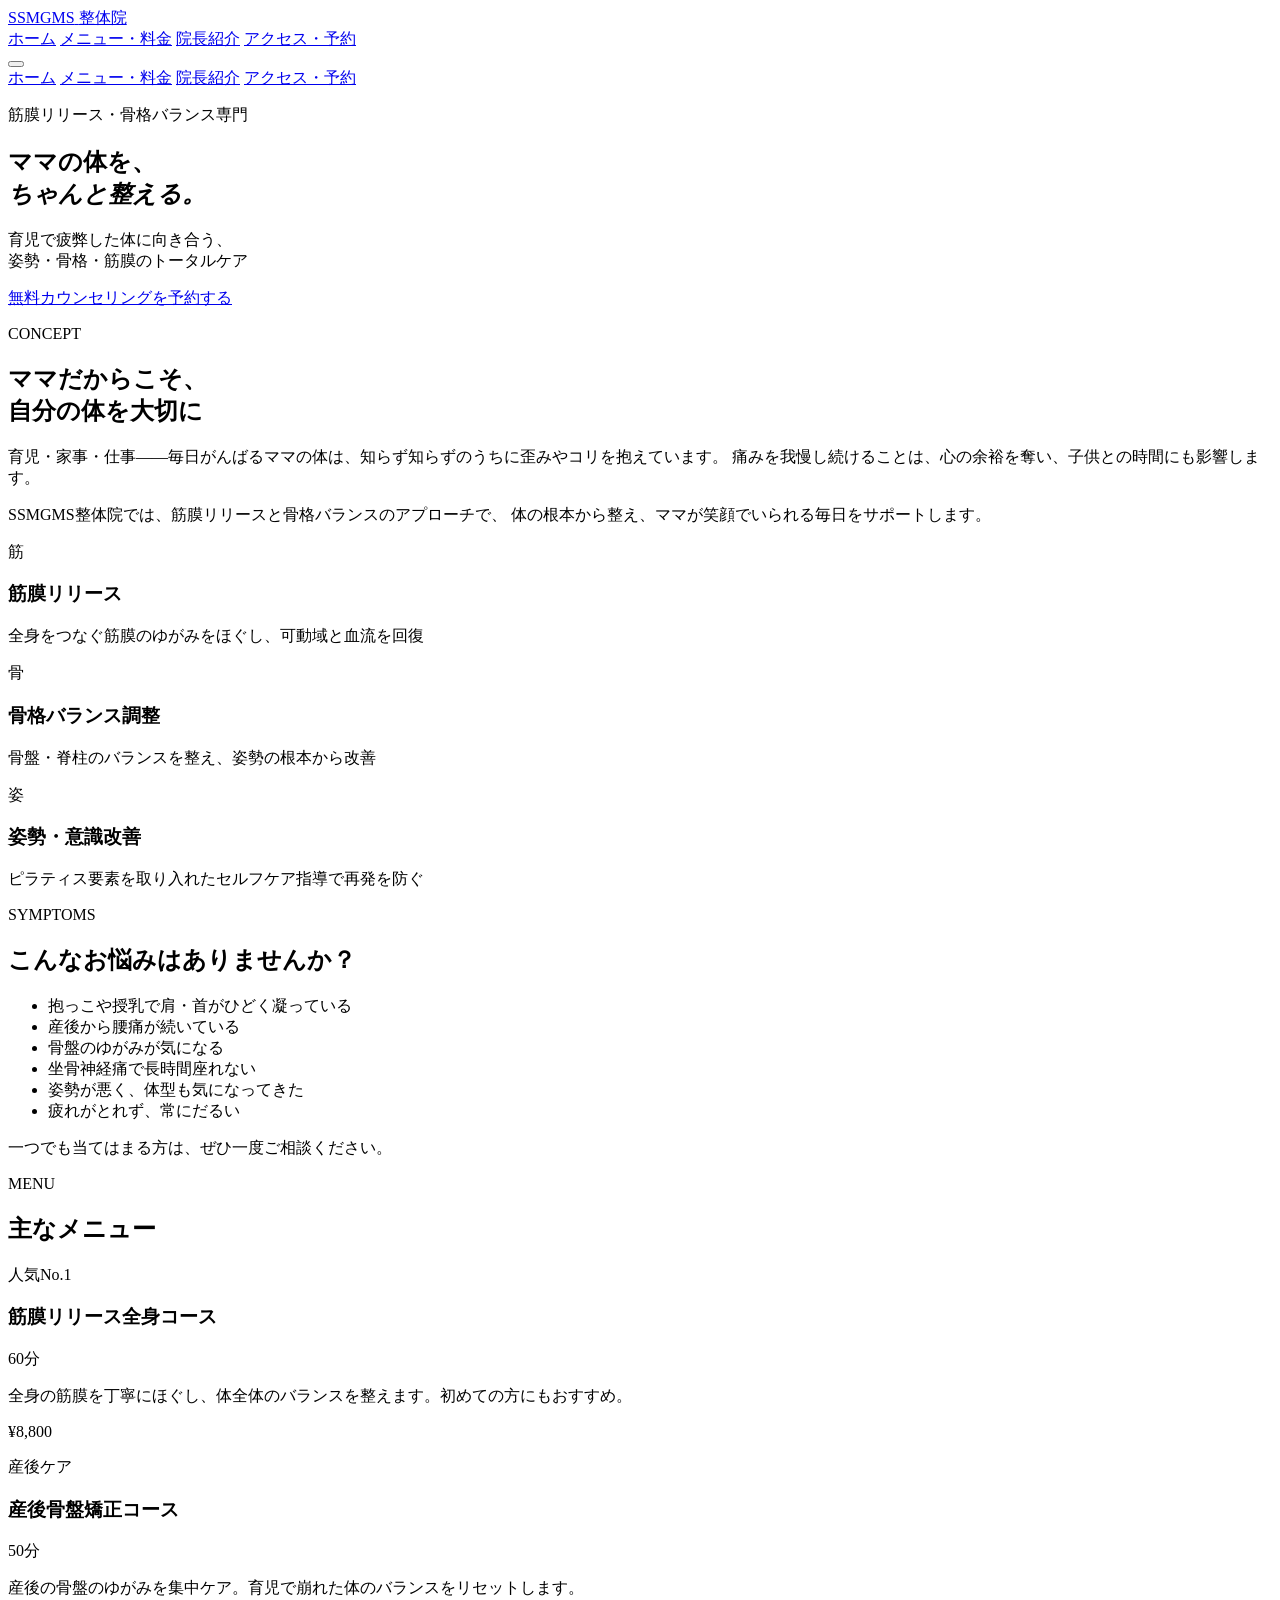
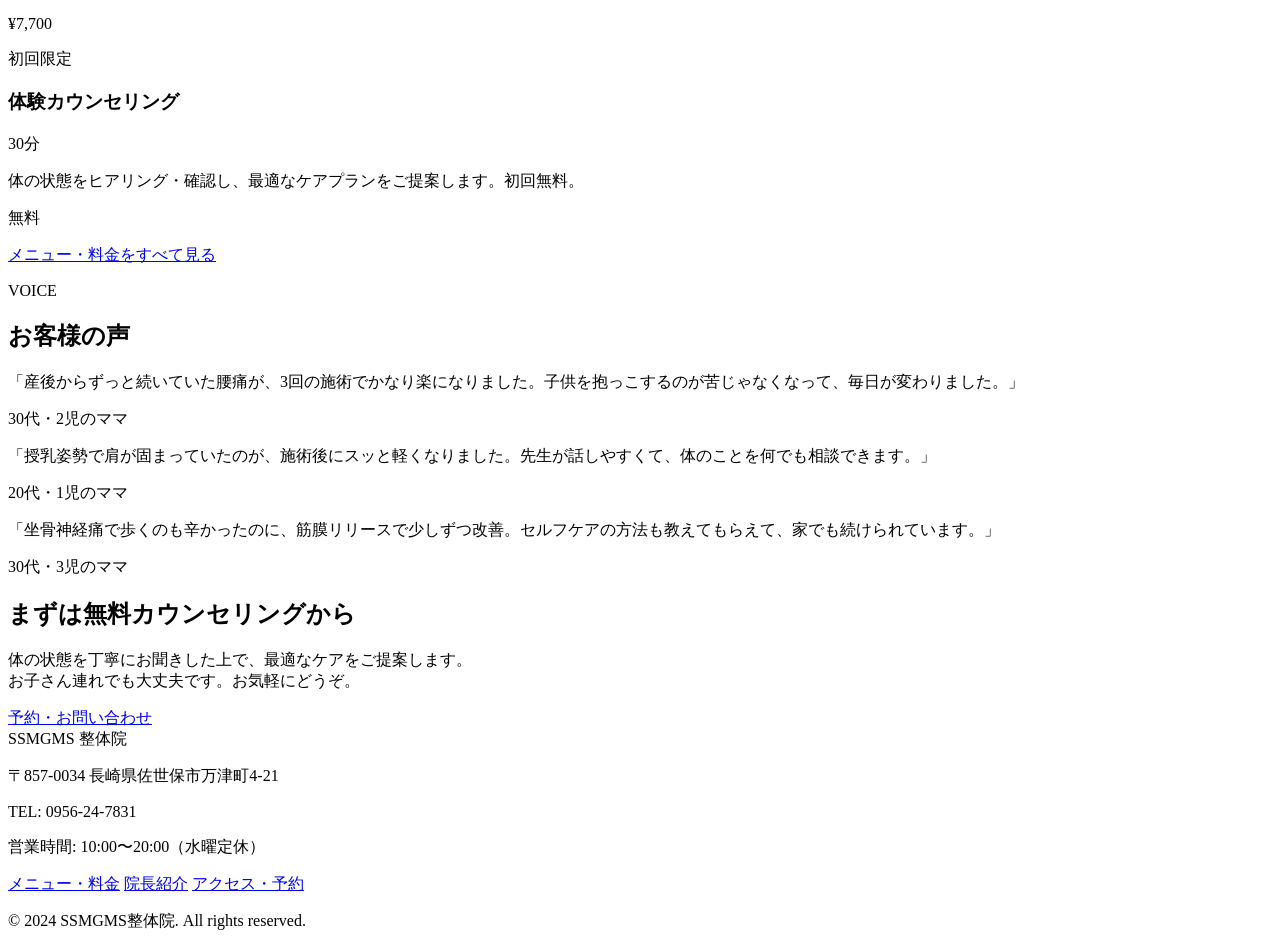
==== index.html @ a6e48dd0 "Add files via upload" ====
<!DOCTYPE html>
<html lang="ja">
<head>
<meta charset="UTF-8">
<meta name="viewport" content="width=device-width, initial-scale=1.0">
<title>SSMGMS整体院 | 筋膜リリース・骨格バランス専門</title>
<link rel="preconnect" href="https://fonts.googleapis.com">
<link rel="preconnect" href="https://fonts.gstatic.com" crossorigin>
<link href="https://fonts.googleapis.com/css2?family=Noto+Serif+JP:wght@300;400;600&family=Noto+Sans+JP:wght@300;400;500&family=Cormorant+Garamond:ital,wght@0,300;0,400;1,300&display=swap" rel="stylesheet">
<link rel="stylesheet" href="css/style.css">
</head>
<body>

<!-- ナビゲーション -->
<header class="site-header">
  <div class="header-inner">
    <a href="index.html" class="logo">
      <span class="logo-en">SSMGMS</span>
      <span class="logo-ja">整体院</span>
    </a>
    <nav class="main-nav">
      <a href="index.html">ホーム</a>
      <a href="menu.html">メニュー・料金</a>
      <a href="profile.html">院長紹介</a>
      <a href="access.html">アクセス・予約</a>
    </nav>
    <button class="hamburger" id="hamburger" aria-label="メニューを開く">
      <span></span><span></span><span></span>
    </button>
  </div>
  <nav class="mobile-nav" id="mobileNav">
    <a href="index.html">ホーム</a>
    <a href="menu.html">メニュー・料金</a>
    <a href="profile.html">院長紹介</a>
    <a href="access.html">アクセス・予約</a>
  </nav>
</header>

<!-- ヒーロー -->
<section class="hero">
  <div class="hero-content">
    <p class="hero-eyebrow">筋膜リリース・骨格バランス専門</p>
    <h1 class="hero-title">
      ママの体を、<br>
      <em>ちゃんと整える。</em>
    </h1>
    <p class="hero-sub">育児で疲弊した体に向き合う、<br>姿勢・骨格・筋膜のトータルケア</p>
    <a href="access.html" class="btn-primary">無料カウンセリングを予約する</a>
  </div>
  <div class="hero-deco">
    <div class="hero-circle"></div>
    <div class="hero-leaf"></div>
  </div>
</section>

<!-- コンセプト -->
<section class="concept">
  <div class="container">
    <div class="concept-text">
      <p class="section-eyebrow">CONCEPT</p>
      <h2 class="section-title">ママだからこそ、<br>自分の体を大切に</h2>
      <p class="body-text">
        育児・家事・仕事——毎日がんばるママの体は、知らず知らずのうちに歪みやコリを抱えています。
        痛みを我慢し続けることは、心の余裕を奪い、子供との時間にも影響します。
      </p>
      <p class="body-text">
        SSMGMS整体院では、筋膜リリースと骨格バランスのアプローチで、
        体の根本から整え、ママが笑顔でいられる毎日をサポートします。
      </p>
    </div>
    <div class="concept-pillars">
      <div class="pillar">
        <div class="pillar-icon">筋</div>
        <h3>筋膜リリース</h3>
        <p>全身をつなぐ筋膜のゆがみをほぐし、可動域と血流を回復</p>
      </div>
      <div class="pillar">
        <div class="pillar-icon">骨</div>
        <h3>骨格バランス調整</h3>
        <p>骨盤・脊柱のバランスを整え、姿勢の根本から改善</p>
      </div>
      <div class="pillar">
        <div class="pillar-icon">姿</div>
        <h3>姿勢・意識改善</h3>
        <p>ピラティス要素を取り入れたセルフケア指導で再発を防ぐ</p>
      </div>
    </div>
  </div>
</section>

<!-- お悩み -->
<section class="symptoms">
  <div class="container">
    <p class="section-eyebrow">SYMPTOMS</p>
    <h2 class="section-title">こんなお悩みはありませんか？</h2>
    <ul class="symptom-list">
      <li>抱っこや授乳で肩・首がひどく凝っている</li>
      <li>産後から腰痛が続いている</li>
      <li>骨盤のゆがみが気になる</li>
      <li>坐骨神経痛で長時間座れない</li>
      <li>姿勢が悪く、体型も気になってきた</li>
      <li>疲れがとれず、常にだるい</li>
    </ul>
    <p class="symptoms-cta-text">一つでも当てはまる方は、ぜひ一度ご相談ください。</p>
  </div>
</section>

<!-- メニュー紹介 -->
<section class="menu-preview">
  <div class="container">
    <p class="section-eyebrow">MENU</p>
    <h2 class="section-title">主なメニュー</h2>
    <div class="menu-cards">
      <div class="menu-card">
        <div class="menu-card-tag">人気No.1</div>
        <h3>筋膜リリース全身コース</h3>
        <p class="menu-time">60分</p>
        <p class="menu-desc">全身の筋膜を丁寧にほぐし、体全体のバランスを整えます。初めての方にもおすすめ。</p>
        <p class="menu-price">¥8,800</p>
      </div>
      <div class="menu-card">
        <div class="menu-card-tag">産後ケア</div>
        <h3>産後骨盤矯正コース</h3>
        <p class="menu-time">50分</p>
        <p class="menu-desc">産後の骨盤のゆがみを集中ケア。育児で崩れた体のバランスをリセットします。</p>
        <p class="menu-price">¥7,700</p>
      </div>
      <div class="menu-card">
        <div class="menu-card-tag">初回限定</div>
        <h3>体験カウンセリング</h3>
        <p class="menu-time">30分</p>
        <p class="menu-desc">体の状態をヒアリング・確認し、最適なケアプランをご提案します。初回無料。</p>
        <p class="menu-price">無料</p>
      </div>
    </div>
    <div class="center">
      <a href="menu.html" class="btn-secondary">メニュー・料金をすべて見る</a>
    </div>
  </div>
</section>

<!-- お客様の声 -->
<section class="voices">
  <div class="container">
    <p class="section-eyebrow">VOICE</p>
    <h2 class="section-title">お客様の声</h2>
    <div class="voice-cards">
      <div class="voice-card">
        <p class="voice-text">「産後からずっと続いていた腰痛が、3回の施術でかなり楽になりました。子供を抱っこするのが苦じゃなくなって、毎日が変わりました。」</p>
        <p class="voice-author">30代・2児のママ</p>
      </div>
      <div class="voice-card">
        <p class="voice-text">「授乳姿勢で肩が固まっていたのが、施術後にスッと軽くなりました。先生が話しやすくて、体のことを何でも相談できます。」</p>
        <p class="voice-author">20代・1児のママ</p>
      </div>
      <div class="voice-card">
        <p class="voice-text">「坐骨神経痛で歩くのも辛かったのに、筋膜リリースで少しずつ改善。セルフケアの方法も教えてもらえて、家でも続けられています。」</p>
        <p class="voice-author">30代・3児のママ</p>
      </div>
    </div>
  </div>
</section>

<!-- CTA -->
<section class="cta-section">
  <div class="container">
    <h2>まずは無料カウンセリングから</h2>
    <p>体の状態を丁寧にお聞きした上で、最適なケアをご提案します。<br>お子さん連れでも大丈夫です。お気軽にどうぞ。</p>
    <a href="access.html" class="btn-primary">予約・お問い合わせ</a>
  </div>
</section>

<!-- フッター -->
<footer class="site-footer">
  <div class="container footer-inner">
    <div class="footer-logo">
      <span class="logo-en">SSMGMS</span>
      <span class="logo-ja">整体院</span>
    </div>
    <div class="footer-info">
      <p>〒857-0034 長崎県佐世保市万津町4-21</p>
      <p>TEL: 0956-24-7831</p>
      <p>営業時間: 10:00〜20:00（水曜定休）</p>
    </div>
    <nav class="footer-nav">
      <a href="menu.html">メニュー・料金</a>
      <a href="profile.html">院長紹介</a>
      <a href="access.html">アクセス・予約</a>
    </nav>
  </div>
  <p class="copyright">© 2024 SSMGMS整体院. All rights reserved.</p>
</footer>

<script src="js/main.js"></script>
</body>
</html>
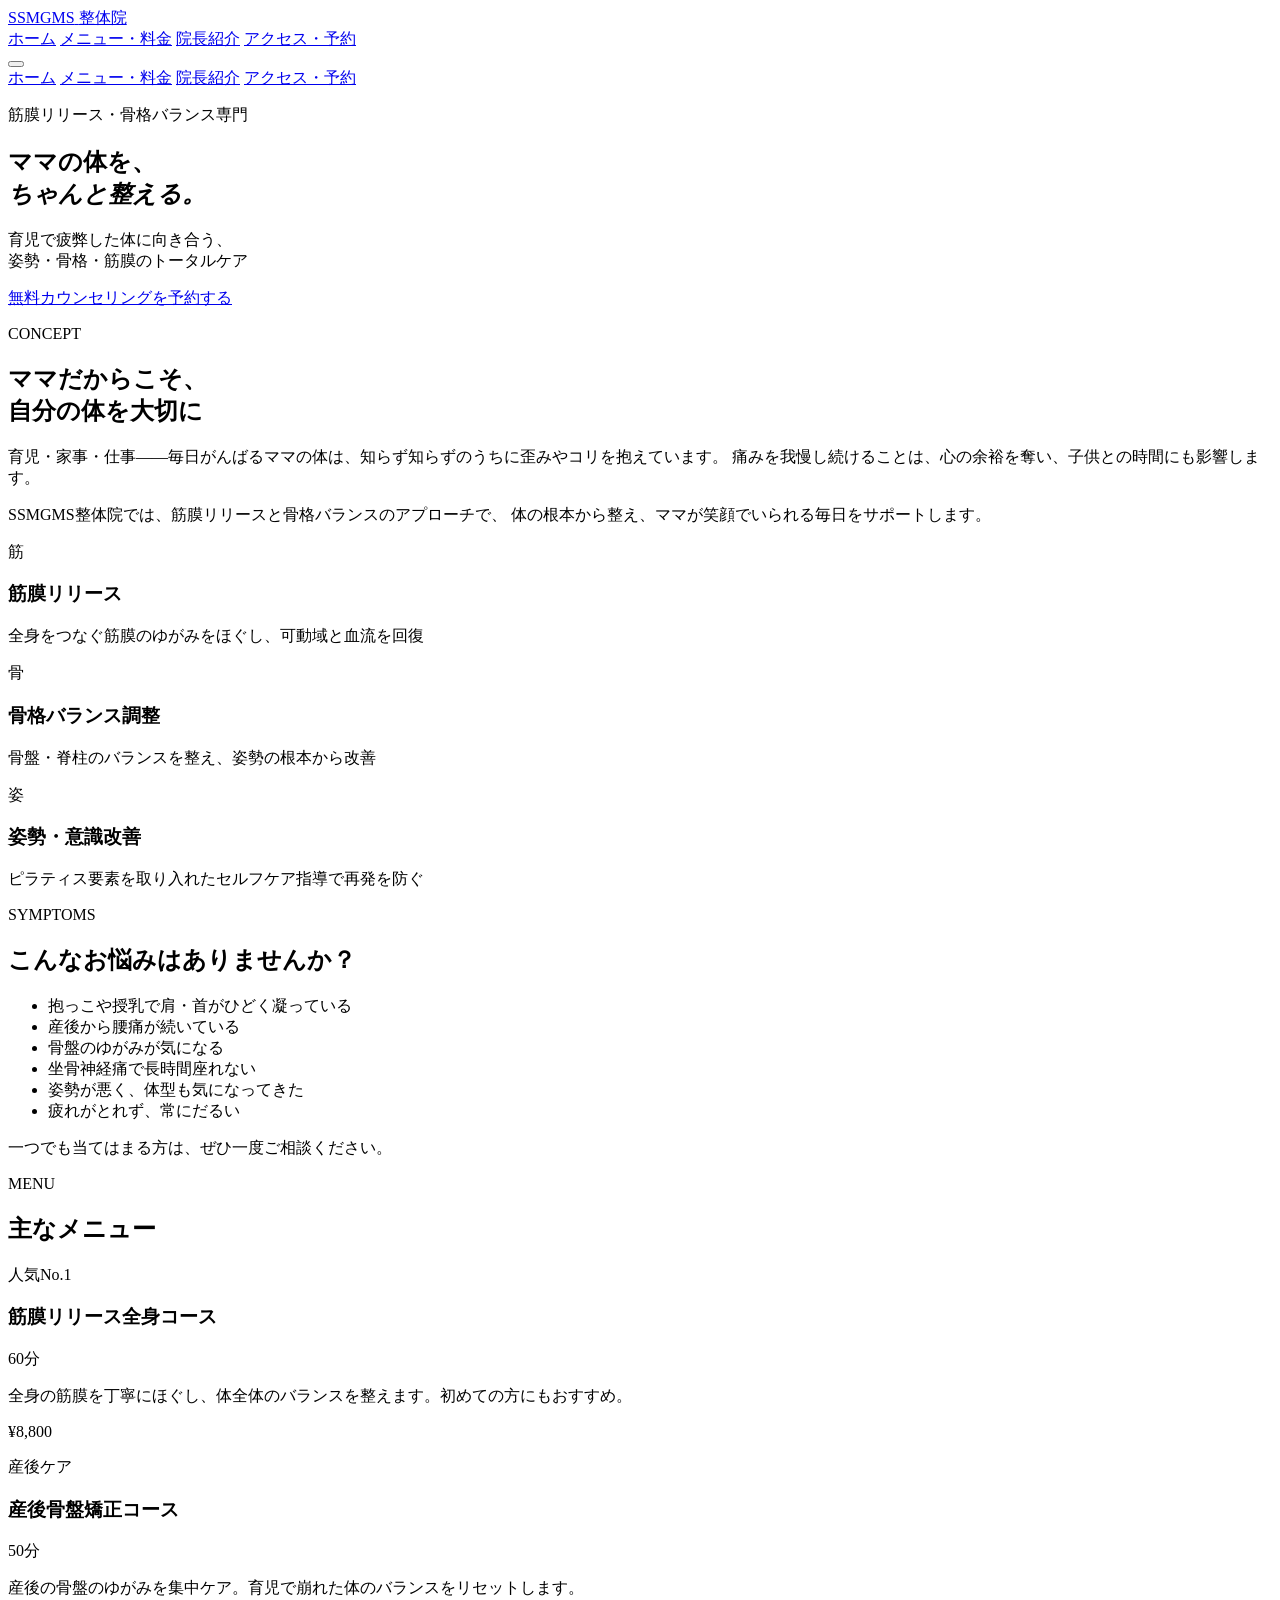
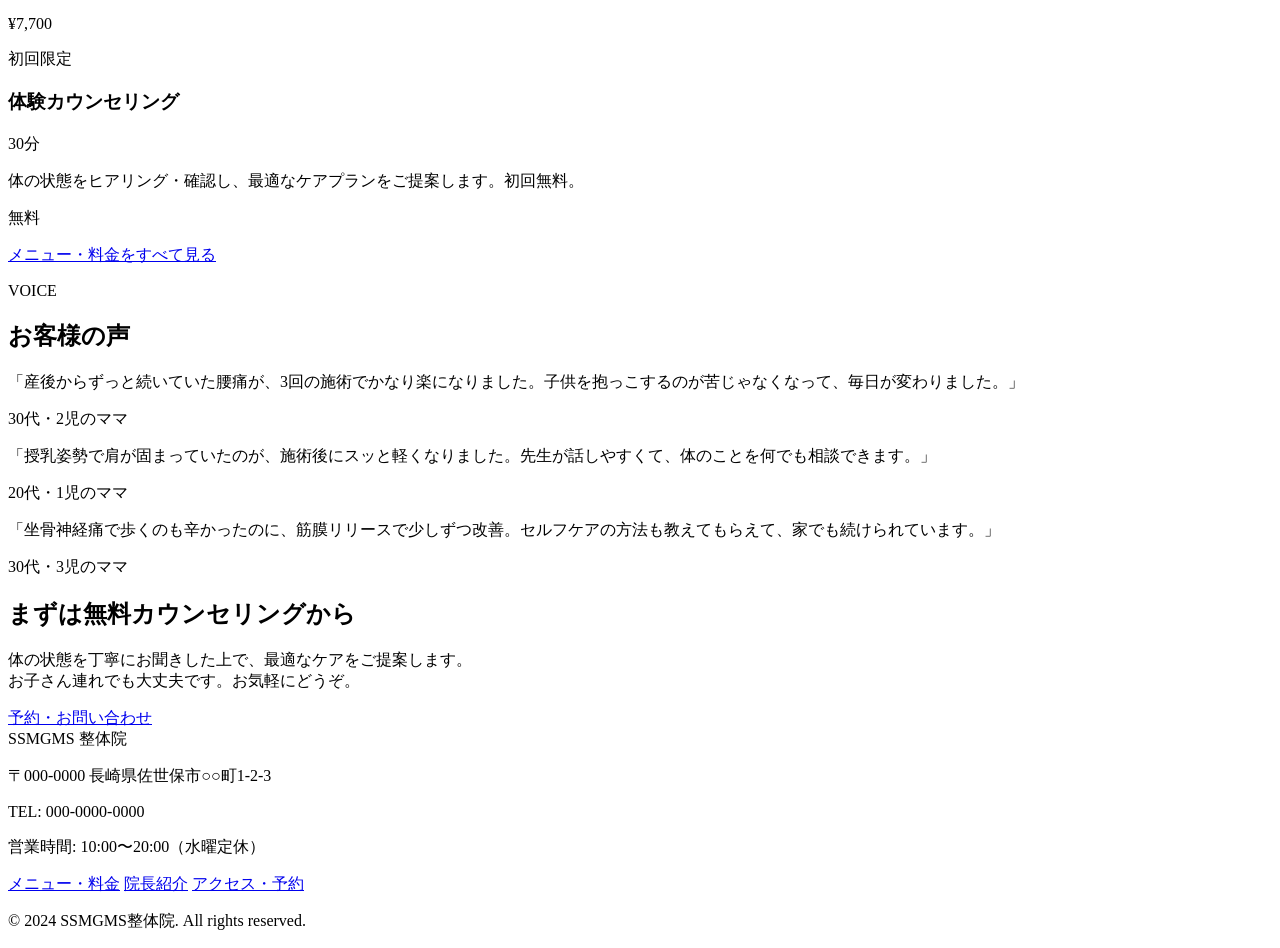
==== commit 383c5062: "Add files via upload" ====
--- a/index.html
+++ b/index.html
@@ -178,8 +178,8 @@
       <span class="logo-ja">整体院</span>
     </div>
     <div class="footer-info">
-      <p>〒857-0034 長崎県佐世保市万津町4-21</p>
-      <p>TEL: 0956-24-7831</p>
+      <p>〒000-0000 長崎県佐世保市○○町1-2-3</p>
+      <p>TEL: 000-0000-0000</p>
       <p>営業時間: 10:00〜20:00（水曜定休）</p>
     </div>
     <nav class="footer-nav">
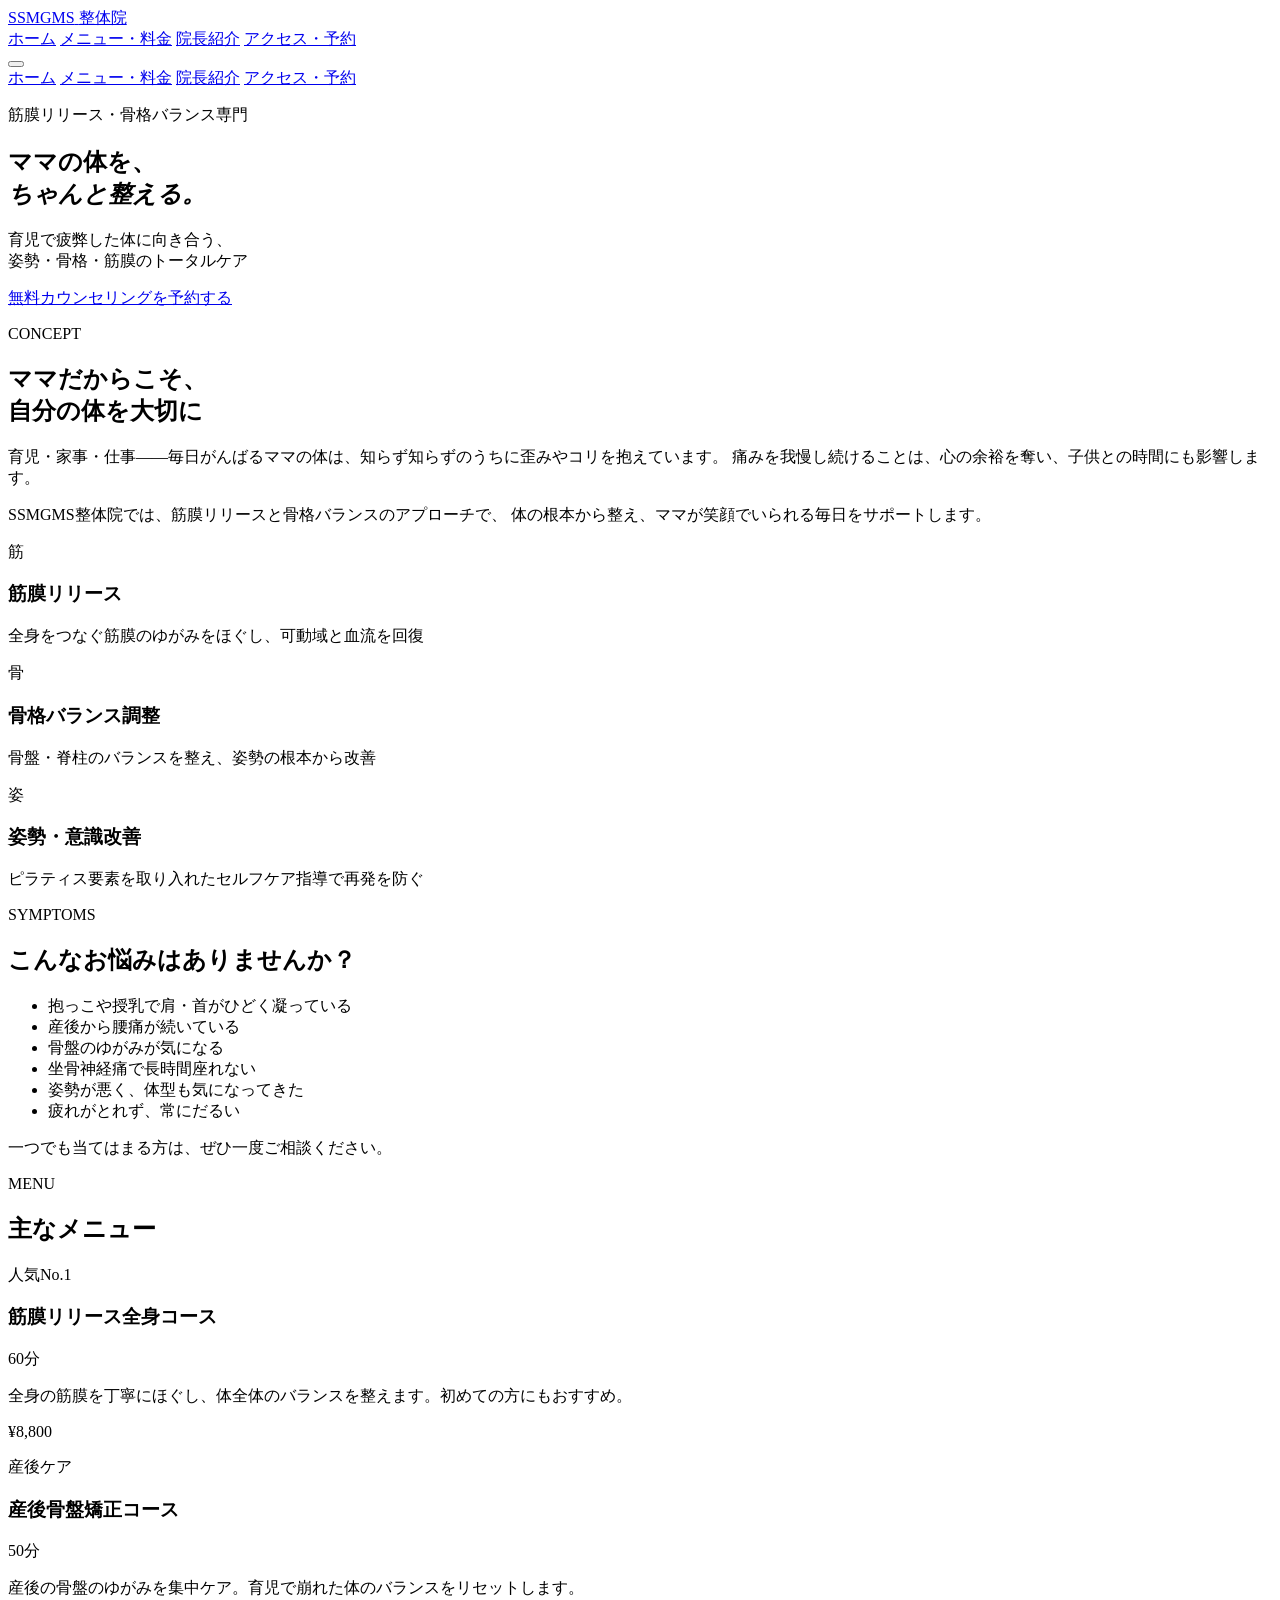
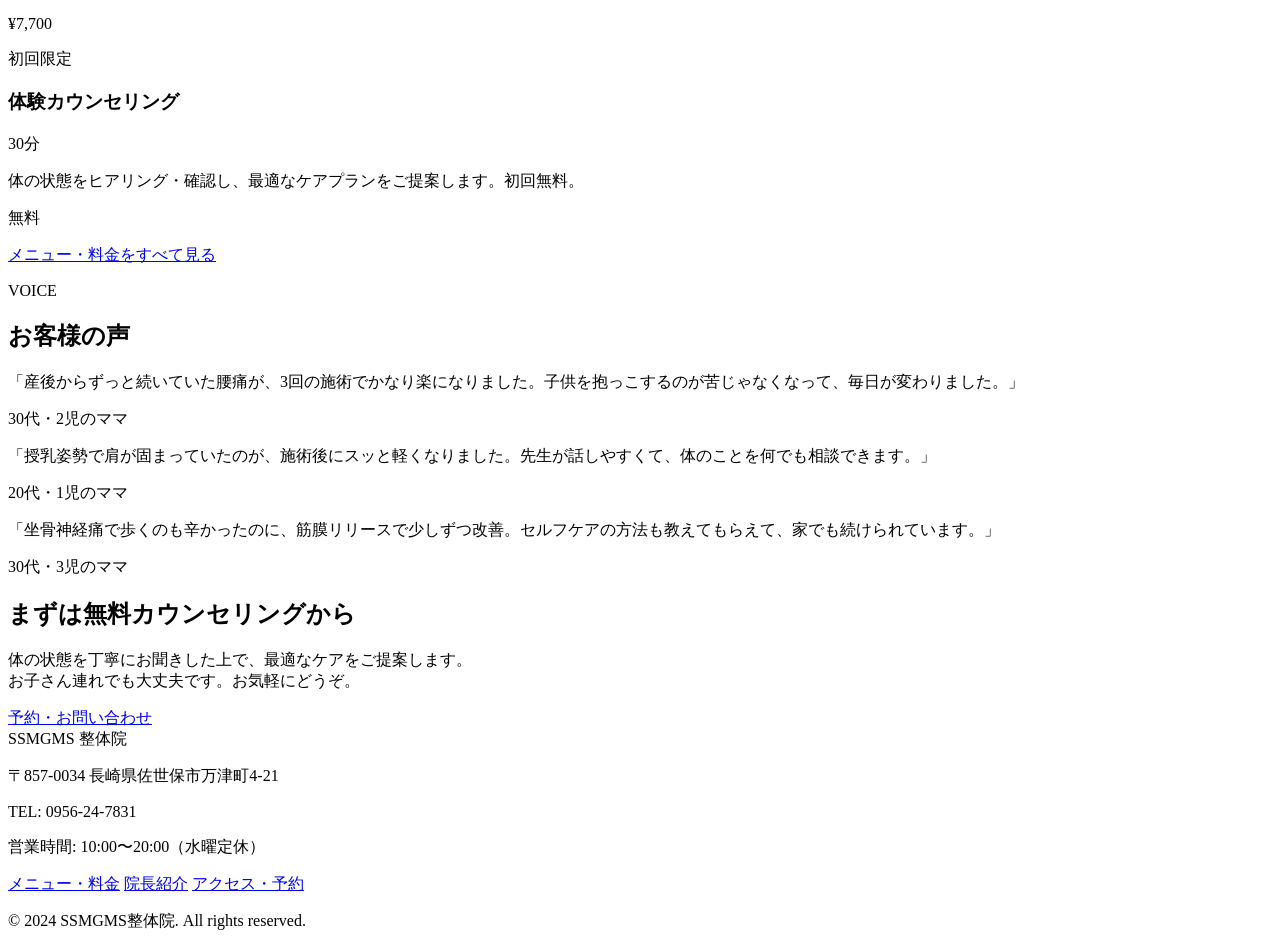
==== commit e38c5311: "Add files via upload" ====
--- a/index.html
+++ b/index.html
@@ -178,8 +178,8 @@
       <span class="logo-ja">整体院</span>
     </div>
     <div class="footer-info">
-      <p>〒000-0000 長崎県佐世保市○○町1-2-3</p>
-      <p>TEL: 000-0000-0000</p>
+      <p>〒857-0034 長崎県佐世保市万津町4-21</p>
+      <p>TEL: 0956-24-7831</p>
       <p>営業時間: 10:00〜20:00（水曜定休）</p>
     </div>
     <nav class="footer-nav">
